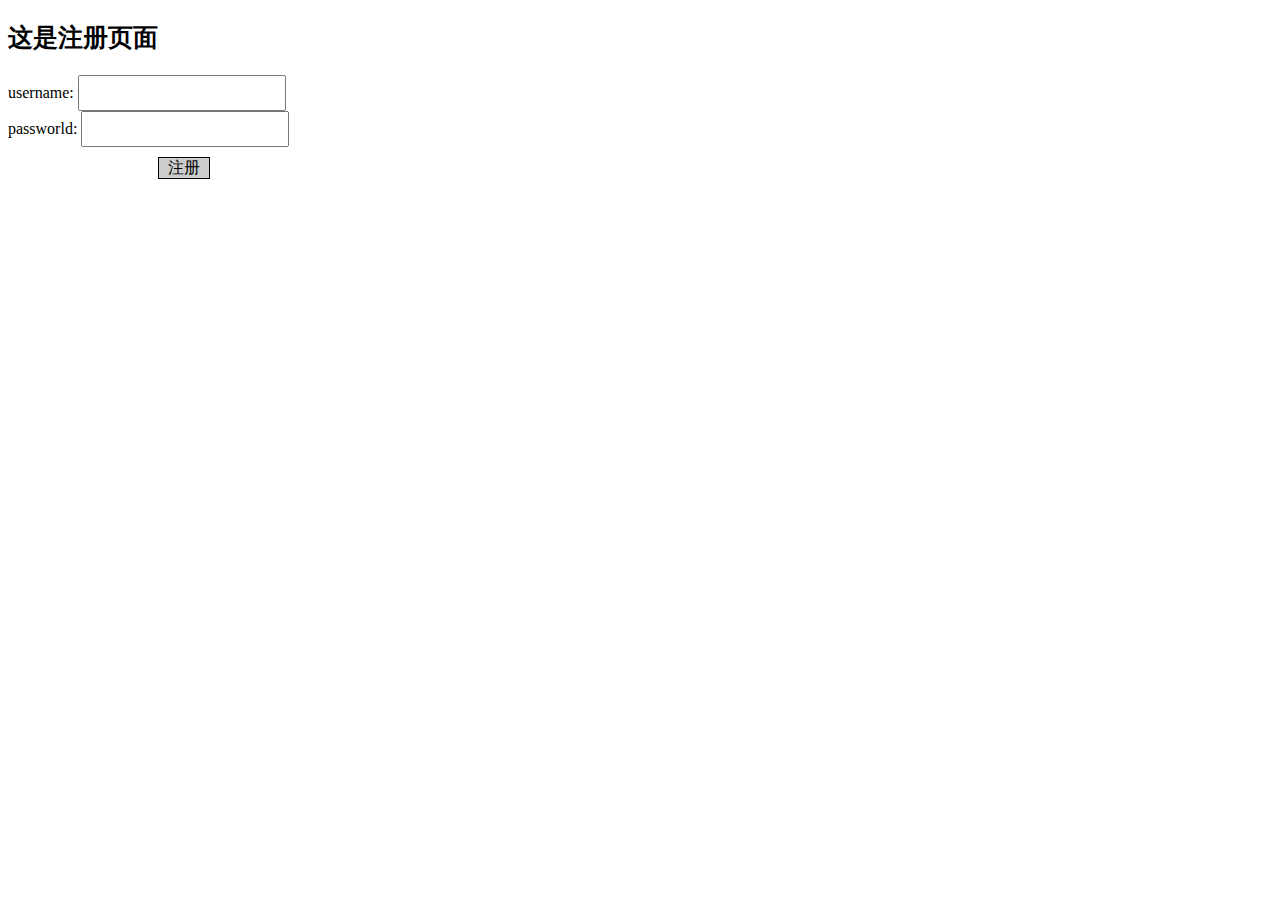
==== register.html @ 69805609 "Add files via upload" ====
<!DOCTYPE html>
<html lang="en">
<head>
    <meta charset="UTF-8">
    <meta name="viewport" content="width=device-width, initial-scale=1.0">
    <meta http-equiv="X-UA-Compatible" content="ie=edge">
    <title>Document</title>
    <style>
        #user{
            width: 200px;
            height: 30px;
        }
        #pass{
            width: 200px;
            height: 30px;
        }
        #register{
            display: inline-block;
            width: 50px;
            height: 20px;
            background: #ccc;
            border: 1px solid #000;
            text-align: center;
            margin-left: 150px;
            margin-top: 10px;
            margin-bottom: 15px;
            cursor: pointer;
        }
        p{
            font:25px/1 "";
            font-weight: 700;
        }
        i{display: block;
        font: 16px/1 "";
        font-weight: 700;
        }
    </style>
</head>
<body>
    <p>这是注册页面</p>
    username:  <input type="text" id="user"></br>
    passworld:  <input type="text" id="pass"></br>
    <span id="register">注册</span>
    <i></i>
    <script src="./js/register.js"></script>
</body>
</html>
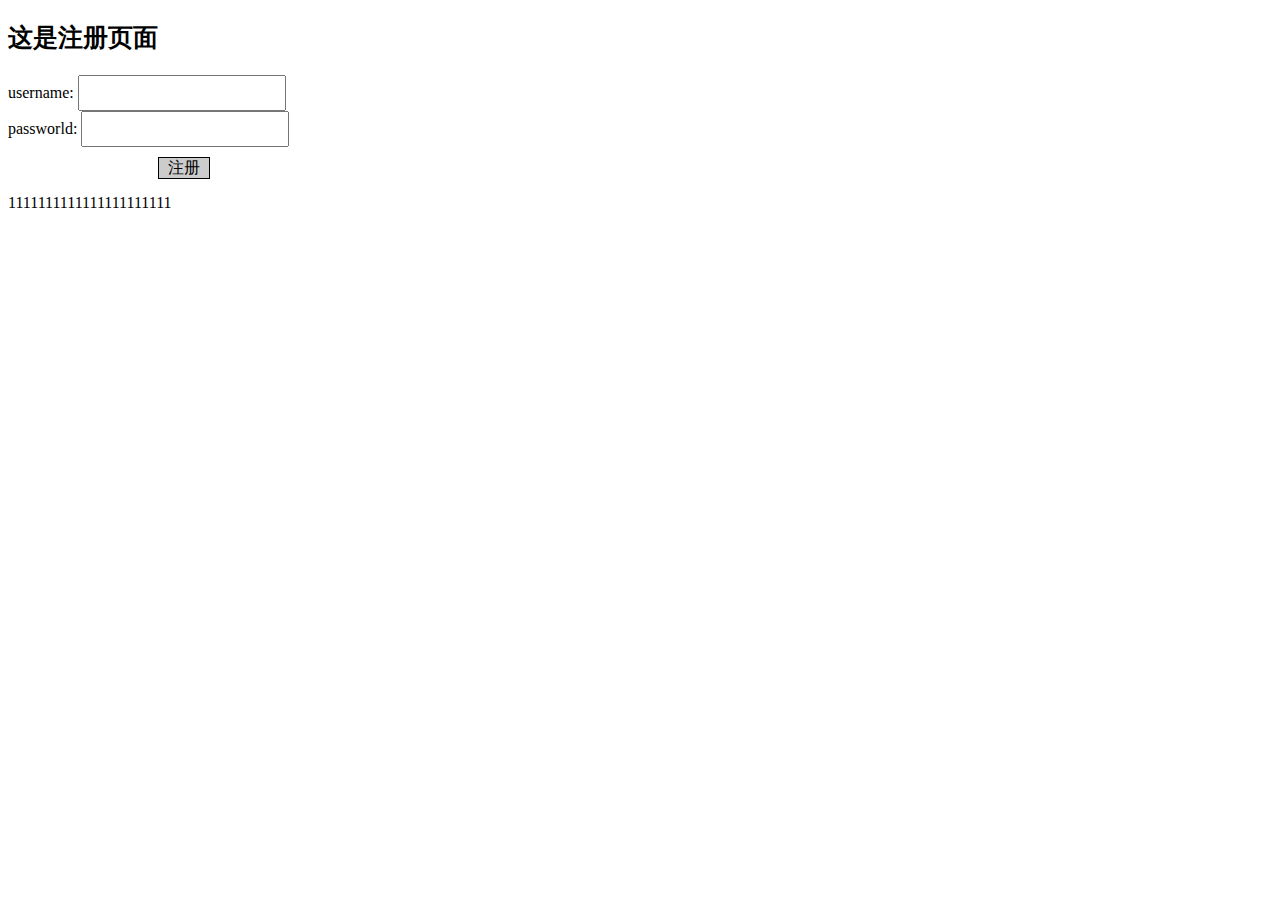
==== commit b20c0dcb: "Update register.html" ====
--- a/register.html
+++ b/register.html
@@ -42,6 +42,7 @@
     passworld:  <input type="text" id="pass"></br>
     <span id="register">注册</span>
     <i></i>
+1111111111111111111111
     <script src="./js/register.js"></script>
 </body>
-</html>+</html>
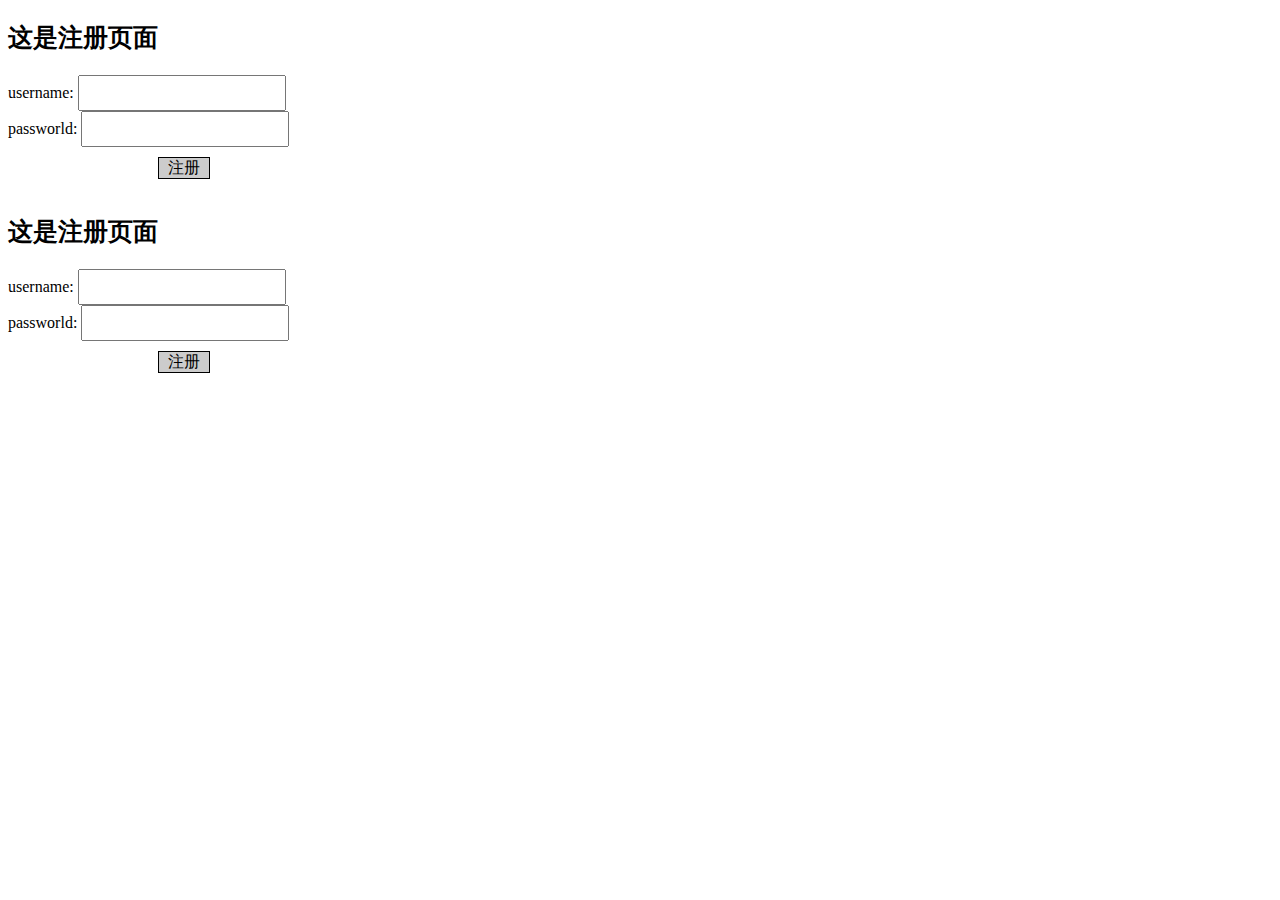
==== commit 1fda7366: "测试一下代码合并冲突" ====
--- a/register.html
+++ b/register.html
@@ -42,7 +42,11 @@
     passworld:  <input type="text" id="pass"></br>
     <span id="register">注册</span>
     <i></i>
-1111111111111111111111
+    <p>这是注册页面</p>
+    username:  <input type="text" id="user"></br>
+    passworld:  <input type="text" id="pass"></br>
+    <span id="register">注册</span>
+    <i></i>
     <script src="./js/register.js"></script>
 </body>
-</html>
+</html>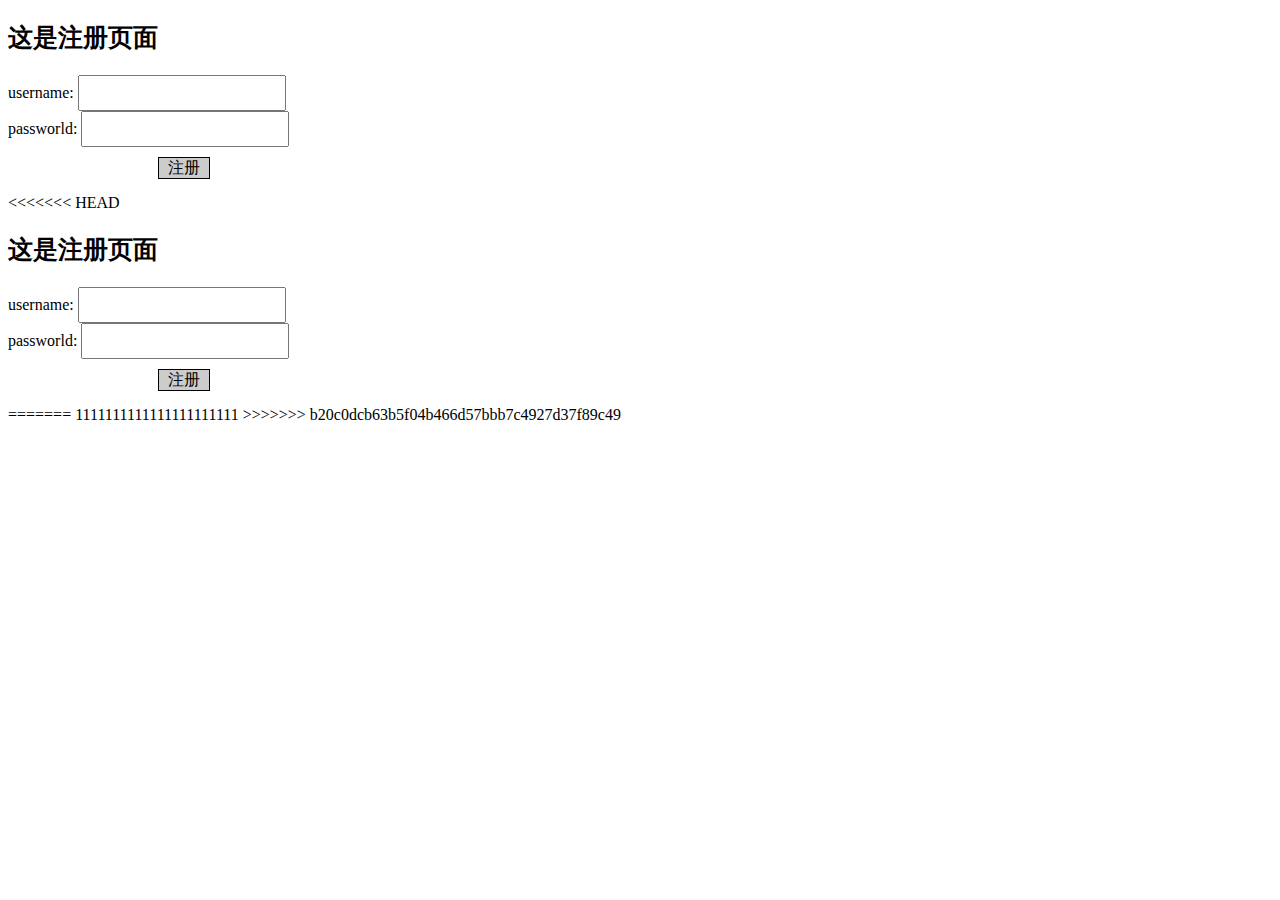
==== commit c2275730: "解决冲突" ====
--- a/register.html
+++ b/register.html
@@ -42,11 +42,15 @@
     passworld:  <input type="text" id="pass"></br>
     <span id="register">注册</span>
     <i></i>
+<<<<<<< HEAD
     <p>这是注册页面</p>
     username:  <input type="text" id="user"></br>
     passworld:  <input type="text" id="pass"></br>
     <span id="register">注册</span>
     <i></i>
+=======
+1111111111111111111111
+>>>>>>> b20c0dcb63b5f04b466d57bbb7c4927d37f89c49
     <script src="./js/register.js"></script>
 </body>
-</html>+</html>
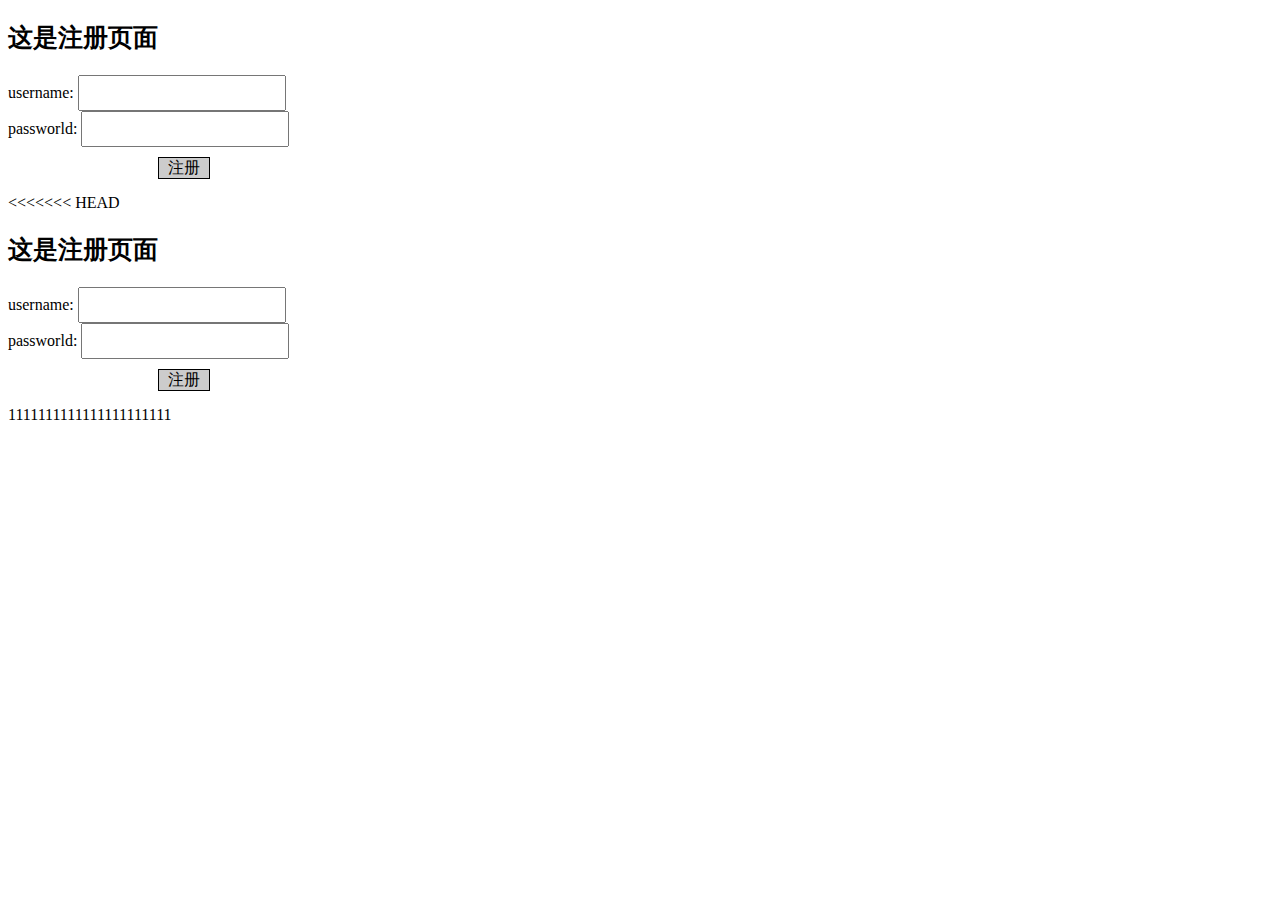
==== commit 4dcffbc6: "解决冲突" ====
--- a/register.html
+++ b/register.html
@@ -42,15 +42,13 @@
     passworld:  <input type="text" id="pass"></br>
     <span id="register">注册</span>
     <i></i>
-<<<<<<< HEAD
+<<<<<<< HEAD
     <p>这是注册页面</p>
     username:  <input type="text" id="user"></br>
     passworld:  <input type="text" id="pass"></br>
     <span id="register">注册</span>
     <i></i>
-=======
 1111111111111111111111
->>>>>>> b20c0dcb63b5f04b466d57bbb7c4927d37f89c49
     <script src="./js/register.js"></script>
 </body>
 </html>
